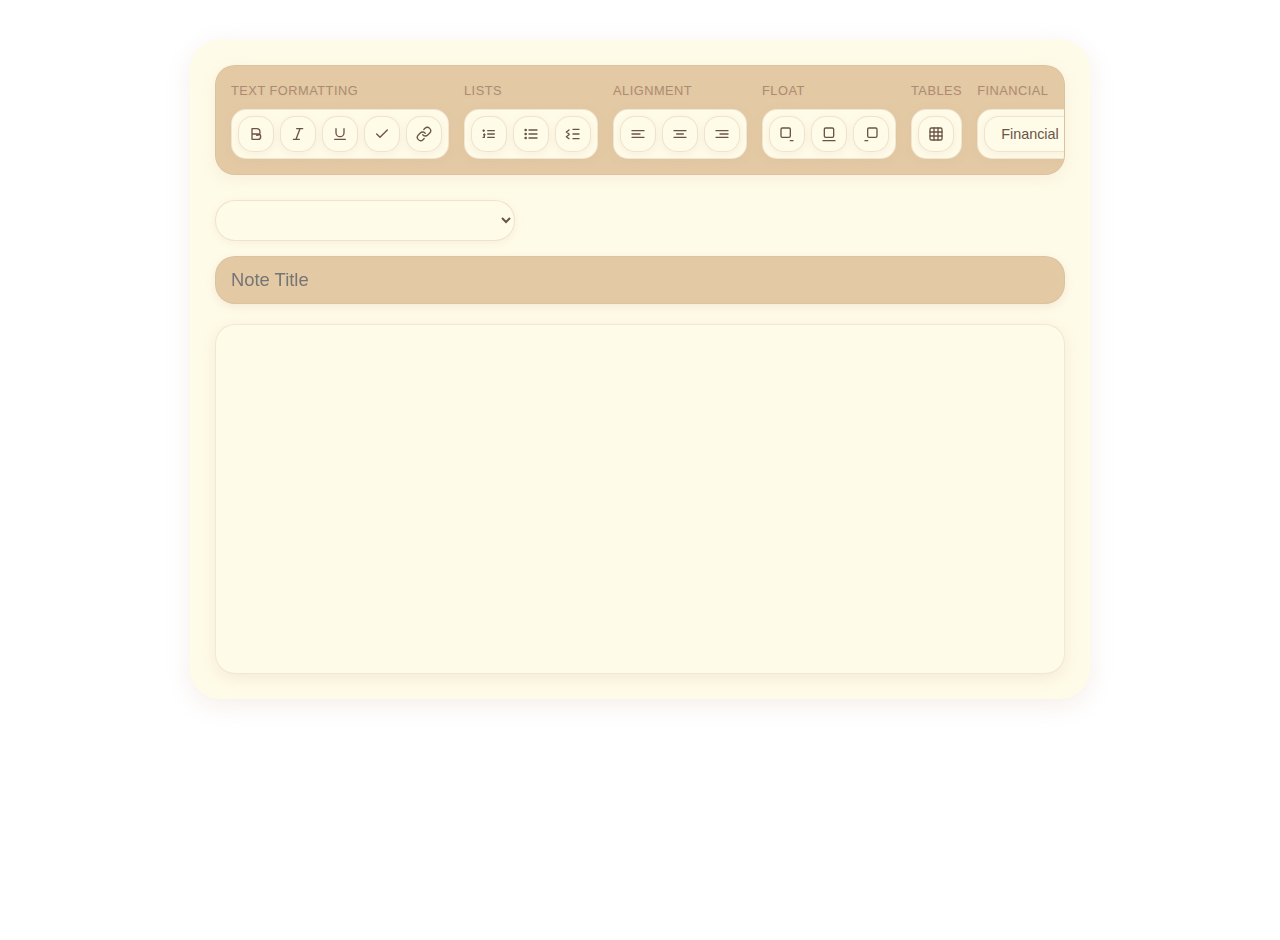
==== edit.html @ e9ac1191 "Update edit.html" ====
<!DOCTYPE html>
<html lang="en">
<head>
    <meta charset="UTF-8">
    <meta name="viewport" content="width=device-width, initial-scale=1.0">
    <title>Edit Note - TechNotes</title>
    <link rel="stylesheet" href="styles.css">
    <link href="https://fonts.googleapis.com/css2?family=Poppins:wght@400;500;600&display=swap" rel="stylesheet">
</head>
<body>
    <div class="edit-container">
        <div class="toolbar">
            <div class="toolbar-section">
                <span class="toolbar-label">Text Formatting</span>
                <div class="toolbar-group text-formatting">
                    <button class="tool-btn" id="boldBtn" title="Bold (Ctrl+B)">
                        <svg xmlns="http://www.w3.org/2000/svg" width="16" height="16" viewBox="0 0 24 24" fill="none" stroke="currentColor" stroke-width="2" stroke-linecap="round" stroke-linejoin="round"><path d="M6 12h9a4 4 0 0 1 0 8H6V4h7a5 5 0 0 1 0 10"/></svg>
                    </button>
                    <button class="tool-btn" id="italicBtn" title="Italic (Ctrl+I)">
                        <svg xmlns="http://www.w3.org/2000/svg" width="16" height="16" viewBox="0 0 24 24" fill="none" stroke="currentColor" stroke-width="2" stroke-linecap="round" stroke-linejoin="round"><path d="M19 4h-9m4 16H5M15 4L9 20"/></svg>
                    </button>
                    <button class="tool-btn" id="underlineBtn" title="Underline (Ctrl+U)">
                        <svg xmlns="http://www.w3.org/2000/svg" width="16" height="16" viewBox="0 0 24 24" fill="none" stroke="currentColor" stroke-width="2" stroke-linecap="round" stroke-linejoin="round"><path d="M6 4v6a6 6 0 0 0 12 0V4M4 20h16"/></svg>
                    </button>
                    <button class="tool-btn" id="markDoneBtn" title="Mark as Done">
                        <svg xmlns="http://www.w3.org/2000/svg" width="16" height="16" viewBox="0 0 24 24" fill="none" stroke="currentColor" stroke-width="2" stroke-linecap="round" stroke-linejoin="round"><polyline points="20 6 9 17 4 12"/></svg>
                    </button>
                    <button class="tool-btn" id="linkBtn" title="Insert Link">
                        <svg xmlns="http://www.w3.org/2000/svg" width="16" height="16" viewBox="0 0 24 24" fill="none" stroke="currentColor" stroke-width="2" stroke-linecap="round" stroke-linejoin="round"><path d="M10 13a5 5 0 0 0 7.54.54l3-3a5 5 0 0 0-7.07-7.07l-1.72 1.71"/><path d="M14 11a5 5 0 0 0-7.54-.54l-3 3a5 5 0 0 0 7.07 7.07l1.71-1.71"/></svg>
                    </button>
                </div>
            </div>
            <div class="toolbar-section">
                <span class="toolbar-label">Lists</span>
                <div class="toolbar-group list-formatting">
                    <button class="tool-btn" id="numberedListBtn" title="Numbered List">
                        <svg xmlns="http://www.w3.org/2000/svg" width="16" height="16" viewBox="0 0 24 24" fill="none" stroke="currentColor" stroke-width="2" stroke-linecap="round" stroke-linejoin="round"><path d="M10 17h10"/><path d="M10 12h10"/><path d="M10 7h10"/><path d="M4 6v2"/><path d="M5 7H3"/><path d="M5 12v5H3"/><path d="M4 13h2"/></svg>
                    </button>
                    <button class="tool-btn" id="bulletListBtn" title="Bullet List">
                        <svg xmlns="http://www.w3.org/2000/svg" width="16" height="16" viewBox="0 0 24 24" fill="none" stroke="currentColor" stroke-width="2" stroke-linecap="round" stroke-linejoin="round"><path d="M9 18h12"/><path d="M9 12h12"/><path d="M9 6h12"/><circle cx="4" cy="18" r="1"/><circle cx="4" cy="12" r="1"/><circle cx="4" cy="6" r="1"/></svg>
                    </button>
                    <button class="tool-btn" id="arrowListBtn" title="Arrow List">
                        <svg xmlns="http://www.w3.org/2000/svg" width="16" height="16" viewBox="0 0 24 24" fill="none" stroke="currentColor" stroke-width="2" stroke-linecap="round" stroke-linejoin="round"><path d="M12 5h9"/><path d="M12 12h9"/><path d="M12 19h9"/><path d="M6 6 2 9l4 3"/><path d="M6 13 2 16l4 3"/></svg>
                    </button>
                </div>
            </div>
            <div class="toolbar-section">
                <span class="toolbar-label">Alignment</span>
                <div class="toolbar-group alignment">
                    <button class="tool-btn" id="alignLeftBtn" title="Align Left">
                        <svg xmlns="http://www.w3.org/2000/svg" width="16" height="16" viewBox="0 0 24 24" fill="none" stroke="currentColor" stroke-width="2" stroke-linecap="round" stroke-linejoin="round"><path d="M3 7h18"/><path d="M3 12h12"/><path d="M3 17h18"/></svg>
                    </button>
                    <button class="tool-btn" id="alignCenterBtn" title="Align Center">
                        <svg xmlns="http://www.w3.org/2000/svg" width="16" height="16" viewBox="0 0 24 24" fill="none" stroke="currentColor" stroke-width="2" stroke-linecap="round" stroke-linejoin="round"><path d="M3 7h18"/><path d="M7 12h10"/><path d="M3 17h18"/></svg>
                    </button>
                    <button class="tool-btn" id="alignRightBtn" title="Align Right">
                        <svg xmlns="http://www.w3.org/2000/svg" width="16" height="16" viewBox="0 0 24 24" fill="none" stroke="currentColor" stroke-width="2" stroke-linecap="round" stroke-linejoin="round"><path d="M3 7h18"/><path d="M9 12h12"/><path d="M3 17h18"/></svg>
                    </button>
                </div>
            </div>
            <div class="toolbar-section">
                <span class="toolbar-label">Float</span>
                <div class="toolbar-group float">
                    <button class="tool-btn" id="floatLeftBtn" title="Float Left">
                        <svg xmlns="http://www.w3.org/2000/svg" width="16" height="16" viewBox="0 0 24 24" fill="none" stroke="currentColor" stroke-width="2" stroke-linecap="round" stroke-linejoin="round"><rect width="14" height="14" x="3" y="3" rx="2"/><path d="M17 22h4"/></svg>
                    </button>
                    <button class="tool-btn" id="floatCenterBtn" title="Float Center">
                        <svg xmlns="http://www.w3.org/2000/svg" width="16" height="16" viewBox="0 0 24 24" fill="none" stroke="currentColor" stroke-width="2" stroke-linecap="round" stroke-linejoin="round"><rect width="14" height="14" x="5" y="3" rx="2"/><path d="M3 22h18"/></svg>
                    </button>
                    <button class="tool-btn" id="floatRightBtn" title="Float Right">
                        <svg xmlns="http://www.w3.org/2000/svg" width="16" height="16" viewBox="0 0 24 24" fill="none" stroke="currentColor" stroke-width="2" stroke-linecap="round" stroke-linejoin="round"><rect width="14" height="14" x="7" y="3" rx="2"/><path d="M3 22h4"/></svg>
                    </button>
                </div>
            </div>
            <div class="toolbar-section">
                <span class="toolbar-label">Tables</span>
                <div class="toolbar-group table-tools">
                    <button class="tool-btn" id="tableBtn" title="Insert Table">
                        <svg xmlns="http://www.w3.org/2000/svg" width="16" height="16" viewBox="0 0 24 24" fill="none" stroke="currentColor" stroke-width="2" stroke-linecap="round" stroke-linejoin="round"><rect width="18" height="18" x="3" y="3" rx="2" ry="2"/><path d="M3 9h18"/><path d="M3 15h18"/><path d="M9 3v18"/><path d="M15 3v18"/></svg>
                    </button>
                    <button class="table-tool-btn add-row-btn" id="addRowBtn" title="Add Row">
                        <svg xmlns="http://www.w3.org/2000/svg" width="16" height="16" viewBox="0 0 24 24" fill="none" stroke="currentColor" stroke-width="2" stroke-linecap="round" stroke-linejoin="round"><path d="M5 12h14"/><path d="M12 5v14"/></svg>
                    </button>
                    <button class="table-tool-btn add-col-btn" id="addColBtn" title="Add Column">
                        <svg xmlns="http://www.w3.org/2000/svg" width="16" height="16" viewBox="0 0 24 24" fill="none" stroke="currentColor" stroke-width="2" stroke-linecap="round" stroke-linejoin="round"><path d="M5 12h14"/><path d="M12 5v14"/></svg>
                    </button>
                    <button class="table-tool-btn delete-row-btn" id="deleteRowBtn" title="Delete Row">
                        <svg xmlns="http://www.w3.org/2000/svg" width="16" height="16" viewBox="0 0 24 24" fill="none" stroke="currentColor" stroke-width="2" stroke-linecap="round" stroke-linejoin="round"><path d="M5 12h14"/></svg>
                    </button>
                    <button class="table-tool-btn delete-col-btn" id="deleteColBtn" title="Delete Column">
                        <svg xmlns="http://www.w3.org/2000/svg" width="16" height="16" viewBox="0 0 24 24" fill="none" stroke="currentColor" stroke-width="2" stroke-linecap="round" stroke-linejoin="round"><path d="M12 5v14"/></svg>
                    </button>
                </div>
            </div>
            <div class="toolbar-section">
                <span class="toolbar-label">Financial</span>
                <div class="toolbar-group financial-tools">
                    <select id="calcMode" class="calc-mode-select">
                        <option value="financial">Financial</option>
                        <option value="normal">Normal</option>
                    </select>
                    <button class="tool-btn" id="financeBtn" title="Insert Financial Table">
                        <svg xmlns="http://www.w3.org/2000/svg" width="16" height="16" viewBox="0 0 24 24" fill="none" stroke="currentColor" stroke-width="2" stroke-linecap="round" stroke-linejoin="round"><rect width="18" height="18" x="3" y="3" rx="2"/><path d="M3 9h18"/><path d="M9 9v12"/></svg>
                    </button>
                </div>
            </div>
            <div class="toolbar-section">
                <span class="toolbar-label">Finance Tools</span>
                <div class="toolbar-group finance-table-tools">
                    <button class="finance-tool-btn add-income-btn" id="addIncomeBtn" title="Add Income">+</button>
                    <button class="finance-tool-btn subtract-expense-btn" id="subtractExpenseBtn" title="Add Expense">-</button>
                    <button class="finance-tool-btn multiply-btn" id="multiplyBtn" title="Multiply">*</button>
                    <button class="finance-tool-btn divide-btn" id="divideBtn" title="Divide">/</button>
                    <button class="finance-tool-btn calculate-btn" id="calculateBtn" title="Calculate Total">=</button>
                    <button class="finance-tool-btn delete-last-row-btn" id="deleteLastRowBtn" title="Delete Last Row">🗑️</button>
                </div>
            </div>
            <div class="toolbar-section utility-section">
                <span class="toolbar-label">Actions</span>
                <div class="toolbar-group utility-tools">
                    <button class="tool-btn" id="copyFormattedBtn" title="Copy Formatted Text">
                        <svg xmlns="http://www.w3.org/2000/svg" width="16" height="16" viewBox="0 0 24 24" fill="none" stroke="currentColor" stroke-width="2" stroke-linecap="round" stroke-linejoin="round"><rect width="14" height="14" x="8" y="8" rx="2" ry="2"/><path d="M4 16c-1.1 0-2-.9-2-2V4c0-1.1.9-2 2-2h10c1.1 0 2 .9 2 2"/></svg>
                    </button>
                    <button class="edit-btn" id="saveBtn" title="Save Note">
                        <svg xmlns="http://www.w3.org/2000/svg" width="16" height="16" viewBox="0 0 24 24" fill="none" stroke="currentColor" stroke-width="2" stroke-linecap="round" stroke-linejoin="round"><path d="M19 21H5a2 2 0 0 1-2-2V5a2 2 0 0 1 2-2h11l5 5v11a2 2 0 0 1-2 2z"/><path d="M17 14h-5"/><path d="M12 18v-4"/></svg>
                        Save
                    </button>
                    <button class="exit-btn" id="exitBtn" title="Exit without Saving">
                        <svg xmlns="http://www.w3.org/2000/svg" width="16" height="16" viewBox="0 0 24 24" fill="none" stroke="currentColor" stroke-width="2" stroke-linecap="round" stroke-linejoin="round"><path d="M9 21H5a2 2 0 0 1-2-2V5a2 2 0 0 1 2-2h4"/><path d="M16 17l5-5-5-5"/><path d="M21 12H9"/></svg>
                        Exit
                    </button>
                </div>
            </div>
        </div>
        <div class="editor-header">
            <select id="categorySelect" class="category-select"></select>
            <input type="text" id="noteTitle" class="note-title" placeholder="Note Title">
        </div>
        <div id="noteContent" class="note-content" contenteditable="true"></div>
    </div>
    <script src="edit.js"></script>
</body>
</html>
---- styles.css ----
/* styles.css */

/* Reset default styles */
* {
    margin: 0;
    padding: 0;
    box-sizing: border-box;
}

/* Hilangkan efek biru saat klik atau hover pada semua elemen interaktif */
button, .note, .category, .sleeping-cat {
    -webkit-tap-highlight-color: transparent;
    tap-highlight-color: transparent;
}

body {
    font-family: 'Comic Neue', sans-serif;
    color: #6a5545;
    padding: 0;
    line-height: 1.6;
    position: relative;
    min-height: 100vh;
    overflow-x: hidden;
}

.background-gradient {
    position: fixed;
    top: 0;
    left: 0;
    width: 100%;
    height: 100vh;
    background: linear-gradient(135deg, #fefbe8 0%, #e3c9a4 50%, #ceac93 100%);
    z-index: -1;
    margin: 20px;
    border-radius: 30px;
    box-shadow: 0 4px 20px rgba(206, 172, 147, 0.15);
}

.container {
    max-width: 1200px;
    margin: 40px auto;
    background: rgba(255, 255, 255, 0.95);
    border-radius: 30px;
    box-shadow: 0 6px 25px rgba(206, 172, 147, 0.2);
    padding: 30px;
    animation: fadeIn 0.8s ease-in-out;
    user-select: none;
    position: relative;
    z-index: 1;
    transition: transform 0.3s ease;
}

.container:hover {
    transform: translateY(-3px);
}

@keyframes fadeIn {
    from { opacity: 0; transform: translateY(20px); }
    to { opacity: 1; transform: translateY(0); }
}

header {
    margin-bottom: 25px;
    background: #e3c9a4;
    padding: 20px;
    border-radius: 20px;
    box-shadow: 0 4px 15px rgba(206, 172, 147, 0.15);
    border: 1px solid rgba(206, 172, 147, 0.25);
    position: relative;
    transition: box-shadow 0.3s ease;
}

header:hover {
    box-shadow: 0 6px 20px rgba(206, 172, 147, 0.25);
}

.header-content {
    display: flex;
    align-items: center;
    justify-content: space-between;
    gap: 20px;
    flex-wrap: wrap;
}

h1 {
    font-size: 2em;
    font-weight: 600;
    color: #ad8b72;
    letter-spacing: -0.5px;
    white-space: nowrap;
    order: 1;
    text-shadow: 0 2px 4px rgba(206, 172, 147, 0.2);
}

.search-cat-wrapper {
    display: flex;
    flex-direction: column;
    align-items: center;
    gap: 10px;
    order: 2;
    max-width: 320px;
}

.search-wrapper {
    width: 100%;
    display: flex;
    align-items: center;
    transition: all 0.3s ease-in-out;
}

.search-bar {
    width: 100%;
    display: flex;
    align-items: center;
}

.search-bar input {
    padding: 10px 15px;
    border: 1px solid rgba(206, 172, 147, 0.3);
    border-radius: 25px;
    background: #fefbe8;
    color: #6a5545;
    font-size: 0.95em;
    font-weight: 400;
    width: 100%;
    max-width: 100%;
    transition: border-color 0.3s ease, box-shadow 0.3s ease, transform 0.3s ease;
    user-select: text;
    box-shadow: 0 2px 8px rgba(206, 172, 147, 0.15);
}

.search-bar input:focus {
    border-color: rgba(206, 172, 147, 0.5);
    box-shadow: 0 4px 12px rgba(206, 172, 147, 0.25);
    outline: none;
    transform: scale(1.03);
}

.search-bar input::placeholder {
    color: #ad8b72;
    opacity: 0.7;
    transition: opacity 0.3s ease;
}

.search-bar input:focus::placeholder {
    opacity: 0.5;
}

.sleeping-cat {
    flex-shrink: 0;
    width: 60px;
    height: 40px;
}

@media (max-width: 768px) {
    .header-content {
        flex-direction: column;
        align-items: flex-start;
        gap: 12px;
    }
    h1 {
        font-size: 1.6em;
    }
    .search-cat-wrapper {
        flex-direction: row;
        align-items: center;
        width: 100%;
        max-width: none;
        gap: 15px;
        justify-content: space-between;
    }
    .search-wrapper {
        width: auto;
        flex-grow: 1;
    }
    .search-bar input {
        width: 100%;
    }
    .sleeping-cat {
        width: 50px;
        height: 35px;
    }
}

@media (max-width: 480px) {
    h1 {
        font-size: 1.3em;
    }
    .search-bar input {
        padding: 8px 12px;
        font-size: 0.85em;
    }
    .sleeping-cat {
        width: 40px;
        height: 30px;
    }
    .search-cat-wrapper {
        gap: 10px;
    }
}

/* Categories dengan scrollbar tersembunyi */
.categories {
    display: flex;
    gap: 10px;
    margin-bottom: 25px;
    overflow-x: auto;
    padding: 12px;
    background: #fefbe8;
    border-radius: 20px;
    position: relative;
    white-space: nowrap;
    scroll-behavior: smooth;
    box-shadow: 0 4px 15px rgba(206, 172, 147, 0.15);
    transition: box-shadow 0.3s ease;
    -webkit-overflow-scrolling: touch; /* Smooth scrolling di iOS */
    scrollbar-width: none; /* Firefox */
    -ms-overflow-style: none; /* IE dan Edge */
}

.categories::-webkit-scrollbar {
    display: none; /* Chrome, Safari, dan browser berbasis Webkit */
}

.categories:hover {
    box-shadow: 0 6px 20px rgba(206, 172, 147, 0.25);
}

.categories::before {
    content: '';
    position: absolute;
    top: 0;
    left: 0;
    width: 200%;
    height: 10px;
    background: url('data:image/svg+xml;utf8,<svg xmlns="http://www.w3.org/2000/svg" viewBox="0 0 100 10" preserveAspectRatio="none"><path d="M0 5 Q25 0 50 5 T100 5" stroke="%23ad8b72" stroke-width="4" fill="none" stroke-linecap="round"/></svg>') repeat-x;
    background-size: 100px 10px;
    animation: waveFlow 6s linear infinite;
    z-index: 1;
    mask-image: linear-gradient(to right, rgba(0, 0, 0, 1) 0%, rgba(0, 0, 0, 0) 100%);
    -webkit-mask-image: linear-gradient(to right, rgba(0, 0, 0, 1) 0%, rgba(0, 0, 0, 0) 100%);
    transform-origin: left;
}

@keyframes waveFlow {
    0% { transform: translateX(0); }
    100% { transform: translateX(-50%); }
}

.category {
    display: flex;
    align-items: center;
    gap: 6px;
    padding: 8px 18px;
    background: #e3c9a4;
    border-radius: 25px;
    color: #ad8b72;
    font-weight: 500;
    font-size: 0.95em;
    cursor: pointer;
    transition: all 0.4s ease;
    box-shadow: 0 3px 10px rgba(206, 172, 147, 0.2);
    position: relative;
    z-index: 2;
    border: 1px solid rgba(206, 172, 147, 0.25);
}

.category .count {
    background: rgba(206, 172, 147, 0.25);
    border-radius: 10px;
    padding: 3px 6px;
    font-size: 0.85em;
    box-shadow: 0 1px 3px rgba(206, 172, 147, 0.15);
}

.category.active {
    background: #ceac93;
    color: #fff;
    box-shadow: 0 5px 15px rgba(206, 172, 147, 0.3);
}

.category.active .count {
    background: rgba(255, 255, 255, 0.35);
}

.category:hover {
    background: #ceac93;
    color: #fff;
    transform: translateY(-3px);
    box-shadow: 0 6px 20px rgba(206, 172, 147, 0.3);
}

.category:hover .count {
    background: rgba(255, 255, 255, 0.35);
}

.controls-wrapper {
    background: #fefbe8;
    padding: 15px;
    border-radius: 20px;
    box-shadow: 0 4px 15px rgba(206, 172, 147, 0.15);
    margin-bottom: 25px;
    border: 1px solid rgba(206, 172, 147, 0.25);
    transition: box-shadow 0.3s ease;
}

.controls-wrapper:hover {
    box-shadow: 0 6px 20px rgba(206, 172, 147, 0.25);
}

.controls {
    display: flex;
    gap: 15px;
    justify-content: space-between;
    flex-wrap: wrap;
    position: relative;
}

.creation-controls, .utility-controls {
    display: flex;
    gap: 10px;
}

button {
    display: flex;
    align-items: center;
    gap: 6px;
}

.add-category {
    padding: 10px 20px;
    border-radius: 25px;
    border: 1px solid rgba(206, 172, 147, 0.3);
    background: #e3c9a4;
    color: #6a5545;
    font-size: 0.9em;
    font-weight: 500;
    cursor: pointer;
    transition: all 0.4s ease;
    box-shadow: 0 3px 10px rgba(206, 172, 147, 0.2);
    font-family: 'Comic Neue', sans-serif;
}

.add-category:hover, .add-category:active {
    background: #fefbe8;
    box-shadow: 0 5px 15px rgba(206, 172, 147, 0.3);
    transform: translateY(-3px);
}

.add-note {
    padding: 10px 20px;
    border-radius: 25px;
    border: 1px solid rgba(206, 172, 147, 0.3);
    background: #ceac93;
    color: #6a5545;
    font-size: 0.9em;
    font-weight: 500;
    cursor: pointer;
    transition: all 0.4s ease;
    box-shadow: 0 3px 10px rgba(206, 172, 147, 0.2);
    font-family: 'Comic Neue', sans-serif;
}

.add-note:hover, .add-note:active {
    background: #e3c9a4;
    box-shadow: 0 5px 15px rgba(206, 172, 147, 0.3);
    transform: translateY(-3px);
}

.toggle-mode {
    padding: 10px 20px;
    border-radius: 25px;
    border: 1px solid rgba(206, 172, 147, 0.3);
    background: #fefbe8;
    color: #6a5545;
    font-size: 0.9em;
    font-weight: 500;
    cursor: pointer;
    transition: all 0.4s ease;
    box-shadow: 0 3px 10px rgba(206, 172, 147, 0.2);
    font-family: 'Comic Neue', sans-serif;
}

.toggle-mode:hover, .toggle-mode:active {
    background: #e3c9a4;
    color: #ad8b72;
    box-shadow: 0 5px 15px rgba(206, 172, 147, 0.3);
}

.more-btn {
    padding: 10px 20px;
    border-radius: 25px;
    border: 1px solid rgba(206, 172, 147, 0.3);
    background: #fefbe8;
    color: #6a5545;
    font-size: 0.9em;
    font-weight: 500;
    cursor: pointer;
    transition: all 0.4s ease;
    box-shadow: 0 3px 10px rgba(206, 172, 147, 0.2);
    font-family: 'Comic Neue', sans-serif;
}

.more-btn:hover, .more-btn:active {
    background: #e3c9a4;
    color: #ad8b72;
    box-shadow: 0 5px 15px rgba(206, 172, 147, 0.3);
}

.more-options {
    display: none;
    position: absolute;
    top: calc(100% + 8px);
    right: 0;
    background: #fefbe8;
    border-radius: 20px;
    box-shadow: 0 5px 15px rgba(206, 172, 147, 0.25);
    padding: 8px;
    flex-direction: column;
    gap: 6px;
    z-index: 100;
    opacity: 0;
    transform: translateY(-10px);
    transition: opacity 0.3s ease, transform 0.3s ease;
    border: 1px solid rgba(206, 172, 147, 0.25);
    font-family: 'Comic Neue', sans-serif;
}

.more-options.active {
    display: flex;
    opacity: 1;
    transform: translateY(0);
}

.backup-btn, .restore-btn, .copy-backup-btn, .google-auth-btn, .backup-google-btn, .google-logout-btn, .reset-btn {
    padding: 10px 20px;
    border-radius: 25px;
    border: 1px solid rgba(206, 172, 147, 0.3);
    font-size: 0.9em;
    font-weight: 500;
    cursor: pointer;
    transition: all 0.4s ease;
    box-shadow: 0 3px 10px rgba(206, 172, 147, 0.2);
    font-family: 'Comic Neue', sans-serif;
    color: #6a5545;
}

.backup-btn {
    background: #ad8b72;
}

.backup-btn:hover, .backup-btn:active {
    background: #ceac93;
    box-shadow: 0 5px 15px rgba(206, 172, 147, 0.3);
}

.restore-btn, .copy-backup-btn, .google-auth-btn {
    background: #e3c9a4;
}

.restore-btn:hover, .restore-btn:active, .copy-backup-btn:hover, .copy-backup-btn:active, .google-auth-btn:hover, .google-auth-btn:active {
    background: #fefbe8;
    box-shadow: 0 5px 15px rgba(206, 172, 147, 0.3);
}

.backup-google-btn {
    background: #ceac93;
}

.backup-google-btn:hover, .backup-google-btn:active {
    background: #e3c9a4;
    box-shadow: 0 5px 15px rgba(206, 172, 147, 0.3);
}

.google-logout-btn, .reset-btn {
    background: #ad8b72;
}

.google-logout-btn:hover, .google-logout-btn:active, .reset-btn:hover, .reset-btn:active {
    background: #ceac93;
    box-shadow: 0 5px 15px rgba(206, 172, 147, 0.3);
}

.pinned-section {
    margin-bottom: 25px;
    display: none;
}

.pinned-section.active {
    display: block;
}

.pinned-section h2, .notes-section h2 {
    font-size: 1.5em;
    font-weight: 500;
    color: #ad8b72;
    margin-bottom: 15px;
    text-align: center;
    transition: all 0.4s ease;
    text-shadow: 0 2px 4px rgba(206, 172, 147, 0.2);
}

.notes-section {
    margin-bottom: 25px;
}

.notes-list {
    display: grid;
    gap: 15px;
    grid-template-columns: repeat(auto-fill, minmax(260px, 1fr));
    transition: all 0.4s ease;
}

.notes-list.list-mode {
    display: flex;
    flex-direction: column;
    gap: 10px;
}

.note {
    background: #fefbe8;
    padding: 15px;
    border-radius: 20px;
    border: 1px solid rgba(206, 172, 147, 0.25);
    cursor: pointer;
    transition: all 0.4s ease;
    box-shadow: 0 4px 15px rgba(206, 172, 147, 0.2);
    display: flex;
    flex-direction: column;
    gap: 8px;
    max-width: 100%;
    overflow: hidden;
}

.note.blurred {
    filter: blur(4px);
    pointer-events: auto;
}

.note:hover, .note:active {
    transform: translateY(-3px);
    box-shadow: 0 6px 20px rgba(206, 172, 147, 0.3);
    background: #e3c9a4;
}

.note .title {
    font-weight: 600;
    font-size: 1.05em;
    color: #6a5545;
    overflow: hidden;
    text-overflow: ellipsis;
    white-space: nowrap;
    max-width: 100%;
}

.note .category {
    font-size: 0.85em;
    color: #ad8b72;
    background: #e3c9a4;
    padding: 3px 8px;
    border-radius: 15px;
    align-self: flex-start;
    box-shadow: 0 2px 5px rgba(206, 172, 147, 0.15);
}

.note .timestamp {
    font-size: 0.8em;
    color: #ceac93;
    overflow: hidden;
    text-overflow: ellipsis;
    white-space: nowrap;
    max-width: 100%;
}

.note .preview {
    font-size: 0.9em;
    color: #ad8b72;
    overflow: hidden;
    text-overflow: ellipsis;
    display: -webkit-box;
    -webkit-line-clamp: 2;
    -webkit-box-orient: vertical;
    max-width: 100%;
    word-break: break-word;
}

.notes-list.list-mode .note {
    width: 100%;
    border-radius: 15px;
    padding: 12px;
    box-shadow: 0 4px 15px rgba(206, 172, 147, 0.2);
}

.view-more {
    display: flex;
    align-items: center;
    gap: 6px;
    margin: 20px auto 0;
    padding: 10px 20px;
    background: #ceac93;
    border: 1px solid rgba(206, 172, 147, 0.3);
    border-radius: 25px;
    color: #6a5545;
    font-size: 0.9em;
    font-weight: 500;
    cursor: pointer;
    transition: all 0.4s ease;
    box-shadow: 0 3px 10px rgba(206, 172, 147, 0.2);
    font-family: 'Comic Neue', sans-serif;
}

.view-more:hover, .view-more:active {
    background: #e3c9a4;
    box-shadow: 0 5px 15px rgba(206, 172, 147, 0.3);
    transform: translateY(-3px);
}

.context-menu, .note-context-menu {
    position: absolute;
    background: #fefbe8;
    border-radius: 20px;
    box-shadow: 0 5px 15px rgba(206, 172, 147, 0.25);
    display: none;
    z-index: 100;
    transition: opacity 0.3s ease;
    min-width: 150px;
    border: 1px solid rgba(206, 172, 147, 0.25);
    font-family: 'Comic Neue', sans-serif;
}

.menu-item {
    padding: 8px 15px;
    color: #6a5545;
    font-weight: 400;
    font-size: 0.95em;
    cursor: pointer;
    transition: all 0.4s ease;
    display: flex;
    align-items: center;
    gap: 6px;
}

.menu-item:hover {
    background: #ceac93;
    color: #fff;
    border-radius: 15px;
}

/* Edit Container */
.edit-container {
    max-width: 900px;
    margin: 40px auto;
    background: #fefbe8;
    border-radius: 30px;
    box-shadow: 0 6px 25px rgba(206, 172, 147, 0.2);
    padding: 25px;
    animation: fadeIn 0.8s ease-in-out;
}

/* Toolbar dengan scrollbar tersembunyi */
.toolbar {
    display: flex;
    flex-wrap: nowrap;
    gap: 15px;
    margin-bottom: 25px;
    background: #e3c9a4;
    padding: 15px;
    border-radius: 20px;
    box-shadow: 0 4px 15px rgba(206, 172, 147, 0.15);
    justify-content: flex-start;
    border: 1px solid rgba(206, 172, 147, 0.25);
    overflow-x: auto;
    white-space: nowrap;
    -webkit-overflow-scrolling: touch;
    scrollbar-width: none; /* Firefox */
    -ms-overflow-style: none; /* IE dan Edge */
}

.toolbar::-webkit-scrollbar {
    display: none; /* Chrome, Safari, dan browser berbasis Webkit */
}

.toolbar-section {
    display: flex;
    flex-direction: column;
    gap: 8px;
}

.toolbar-label {
    font-size: 0.8em;
    font-weight: 500;
    color: #ad8b72;
    text-transform: uppercase;
    letter-spacing: 0.5px;
    text-shadow: 0 1px 2px rgba(206, 172, 147, 0.15);
}

.toolbar-group {
    display: flex;
    gap: 6px;
    padding: 6px;
    border-radius: 15px;
    background: #fefbe8;
    box-shadow: 0 2px 8px rgba(206, 172, 147, 0.15);
    border: 1px solid rgba(206, 172, 147, 0.25);
    transition: all 0.4s ease;
}

.toolbar-group:hover {
    box-shadow: 0 4px 12px rgba(206, 172, 147, 0.25);
}

.tool-btn, .edit-btn, .exit-btn, .table-tool-btn {
    padding: 8px;
    background: #fefbe8;
    border: 1px solid rgba(206, 172, 147, 0.3);
    border-radius: 15px;
    color: #6a5545;
    font-weight: 500;
    font-size: 0.95em;
    cursor: pointer;
    transition: all 0.4s ease;
    box-shadow: 0 2px 8px rgba(206, 172, 147, 0.15);
    display: flex;
    align-items: center;
    justify-content: center;
    min-width: 36px;
    height: 36px;
    font-family: 'Comic Neue', sans-serif;
}

.tool-btn:hover, .edit-btn:hover, .exit-btn:hover, .table-tool-btn:hover {
    background: #ceac93;
    color: #fff;
    box-shadow: 0 4px 12px rgba(206, 172, 147, 0.25);
    transform: translateY(-2px);
}

.tool-btn:active, .edit-btn:active, .exit-btn:active, .table-tool-btn:active {
    transform: scale(0.95);
}

.edit-btn {
    background: #e3c9a4;
}

.edit-btn:hover {
    background: #fefbe8;
}

.exit-btn {
    background: #ad8b72;
}

.exit-btn:hover {
    background: #ceac93;
}

.table-tool-btn.add-row-btn, .table-tool-btn.add-col-btn {
    background-color: #e3c9a4;
}

.table-tool-btn.add-row-btn:hover, .table-tool-btn.add-col-btn:hover {
    background-color: #fefbe8;
}

.table-tool-btn.delete-row-btn, .table-tool-btn.delete-col-btn {
    background-color: #ad8b72;
}

.table-tool-btn.delete-row-btn:hover, .table-tool-btn.delete-col-btn:hover {
    background-color: #ceac93;
}

.table-tool-btn {
    display: none;
}

/* Editor Header */
.editor-header {
    display: flex;
    flex-direction: column;
    gap: 15px;
    margin-bottom: 20px;
}

/* Category Select */
.category-select {
    padding: 10px 15px;
    border: 1px solid rgba(206, 172, 147, 0.3);
    border-radius: 20px;
    background: #fefbe8;
    color: #6a5545;
    font-size: 0.95em;
    font-weight: 500;
    width: 100%;
    max-width: 300px;
    transition: all 0.4s ease;
    box-shadow: 0 2px 8px rgba(206, 172, 147, 0.15);
}

.category-select:focus {
    border-color: rgba(206, 172, 147, 0.5);
    box-shadow: 0 4px 12px rgba(206, 172, 147, 0.25);
    outline: none;
}

/* Calc Mode Select */
.calc-mode-select {
    padding: 8px 12px;
    border: 1px solid rgba(206, 172, 147, 0.3);
    border-radius: 15px;
    background: #fefbe8;
    color: #6a5545;
    font-size: 0.9em;
    font-weight: 500;
    width: 120px;
    transition: all 0.4s ease;
    box-shadow: 0 2px 8px rgba(206, 172, 147, 0.15);
}

.calc-mode-select:focus {
    border-color: rgba(206, 172, 147, 0.5);
    box-shadow: 0 4px 12px rgba(206, 172, 147, 0.25);
    outline: none;
}

/* Note Title */
.note-title {
    width: 100%;
    padding: 12px 15px;
    background: #e3c9a4;
    border: 1px solid rgba(206, 172, 147, 0.25);
    border-radius: 20px;
    color: #6a5545;
    font-size: 1.15em;
    font-weight: 500;
    transition: all 0.4s ease;
    box-shadow: 0 3px 10px rgba(206, 172, 147, 0.2);
}

.note-title:focus {
    border-color: rgba(206, 172, 147, 0.5);
    box-shadow: 0 5px 15px rgba(206, 172, 147, 0.3);
    outline: none;
}

/* Note Content dengan scrollbar tersembunyi */
.note-content {
    height: 350px;
    max-height: 350px;
    background: #fefbe8;
    padding: 20px;
    border: 1px solid rgba(206, 172, 147, 0.25);
    border-radius: 20px;
    color: #6a5545;
    font-size: 1em;
    font-weight: 400;
    box-shadow: 0 4px 15px rgba(206, 172, 147, 0.2);
    transition: all 0.4s ease;
    overflow-x: auto;
    overflow-y: auto;
    position: relative;
    cursor: text;
    -webkit-overflow-scrolling: touch;
    scrollbar-width: none; /* Firefox */
    -ms-overflow-style: none; /* IE dan Edge */
}

.note-content::-webkit-scrollbar {
    display: none; /* Chrome, Safari, dan browser berbasis Webkit */
}

.note-content[contenteditable="true"] {
    user-select: text;
    -webkit-user-select: text;
    -moz-user-select: text;
    -ms-user-select: text;
}

.note-content:focus {
    border-color: rgba(206, 172, 147, 0.5);
    box-shadow: 0 6px 20px rgba(206, 172, 147, 0.3);
    outline: none;
}

.note-content ul,
.note-content ol {
    margin: 0 auto;
    padding-left: 35px;
    max-width: 80%;
    list-style-position: outside;
}

/* View Mode Styles */
.view-header {
    display: flex;
    justify-content: flex-end;
    margin-bottom: 15px;
}

.note-title-view {
    width: 100%;
    padding: 12px;
    background: #e3c9a4;
    border: 1px solid rgba(206, 172, 147, 0.25);
    border-radius: 20px;
    color: #6a5545;
    font-size: 1.5em;
    font-weight: 600;
    margin-bottom: 15px;
    text-align: center;
    box-shadow: 0 4px 15px rgba(206, 172, 147, 0.2);
}

/* Note Content View dengan scrollbar tersembunyi */
.note-content-view {
    min-height: 350px;
    background: #fefbe8;
    padding: 20px;
    border: 1px solid rgba(206, 172, 147, 0.25);
    border-radius: 20px;
    color: #6a5545;
    font-size: 1em;
    font-weight: 400;
    box-shadow: 0 4px 15px rgba(206, 172, 147, 0.2);
    user-select: text;
    overflow-x: auto;
    word-wrap: break-word;
    cursor: default;
    -webkit-overflow-scrolling: touch;
    scrollbar-width: none; /* Firefox */
    -ms-overflow-style: none; /* IE dan Edge */
}

.note-content-view::-webkit-scrollbar {
    display: none; /* Chrome, Safari, dan browser berbasis Webkit */
}

.note-content-view:focus {
    outline: none;
    border-color: rgba(206, 172, 147, 0.5);
    box-shadow: 0 6px 20px rgba(206, 172, 147, 0.3);
}

.note-content-view [contenteditable="false"] {
    cursor: default;
    background: transparent;
    border: none;
}

.note-content-view ul,
.note-content-view ol {
    margin: 0 auto;
    padding-left: 35px;
    max-width: 80%;
    list-style-position: outside;
}

.save-btn {
    margin-top: 15px;
    padding: 10px 20px;
    background: #e3c9a4;
    border: 1px solid rgba(206, 172, 147, 0.3);
    border-radius: 25px;
    color: #6a5545;
    font-size: 0.9em;
    font-weight: 500;
    cursor: pointer;
    transition: all 0.4s ease;
    box-shadow: 0 3px 10px rgba(206, 172, 147, 0.2);
    font-family: 'Comic Neue', sans-serif;
}

.save-btn:hover, .save-btn:active {
    background: #fefbe8;
    box-shadow: 0 5px 15px rgba(206, 172, 147, 0.3);
    transform: translateY(-3px);
}

.done {
    text-decoration: line-through;
    color: #ceac93;
    transition: all 0.4s ease;
}

.no-notes {
    text-align: center;
    color: #ad8b72;
    font-size: 1em;
    font-weight: 400;
    padding: 20px;
}

.copyable {
    background-color: #e3c9a4;
    padding: 3px 6px;
    border-radius: 10px;
    color: #ad8b72;
    cursor: pointer;
    transition: all 0.4s ease;
    box-shadow: 0 2px 5px rgba(206, 172, 147, 0.15);
}

.copyable:hover {
    background-color: #ceac93;
    color: #fff;
}

/* Table Styles dengan scrollbar tersembunyi */
.table-wrapper {
    position: relative;
    display: block;
    margin: 10px 0;
    overflow-x: auto;
    max-width: 100%;
    -webkit-overflow-scrolling: touch;
    scrollbar-width: none; /* Firefox */
    -ms-overflow-style: none; /* IE dan Edge */
}

.table-wrapper::-webkit-scrollbar {
    display: none; /* Chrome, Safari, dan browser berbasis Webkit */
}

.regular-table {
    border-collapse: collapse;
    margin: 0;
    white-space: nowrap;
    width: auto;
}

.note-content .regular-table th,
.note-content .regular-table td,
.note-content-view .regular-table th,
.note-content-view .regular-table td {
    border: 1px solid rgba(206, 172, 147, 0.25);
    padding: 8px;
    text-align: left;
    min-width: 100px;
}

.note-content .regular-table th,
.note-content-view .regular-table th {
    background-color: #e3c9a4;
    font-weight: 500;
    color: #6a5545;
}

.note-content .regular-table tr:nth-child(even),
.note-content-view .regular-table tr:nth-child(even) {
    background-color: #fefbe8;
}

/* Financial Table Styles */
.finance-table-wrapper {
    position: relative;
    display: inline-block;
    margin: 10px 0;
    max-width: 100%;
}

.finance-table {
    border-collapse: collapse;
    width: 300px;
    background: #fefbe8;
    border: 1px solid rgba(206, 172, 147, 0.25);
    border-radius: 15px;
    overflow: hidden;
    min-height: 150px;
    box-shadow: 0 4px 15px rgba(206, 172, 147, 0.2);
}

.finance-table th {
    background: #e3c9a4;
    color: #ad8b72;
    font-weight: 500;
    padding: 8px;
    border-bottom: 1px solid rgba(206, 172, 147, 0.25);
    cursor: not-allowed;
}

.finance-table td {
    padding: 8px;
    border-bottom: 1px solid rgba(206, 172, 147, 0.15);
    color: #6a5545;
    word-wrap: break-word;
    white-space: normal;
    max-width: 150px;
}

.finance-table .income {
    background: #e3c9a4;
    color: #6a5545;
}

.finance-table .expense {
    background: #ad8b72;
    color: #fff;
}

.finance-table .multiply {
    background: #ceac93;
    color: #6a5545;
}

.finance-table .divide {
    background: #fefbe8;
    color: #6a5545;
}

.finance-table .amount {
    text-align: right;
}

.finance-table tfoot td {
    background: #e3c9a4;
    font-weight: 600;
    color: #ad8b72;
    border-top: 1px dashed rgba(206, 172, 147, 0.25);
    cursor: not-allowed;
}

.finance-table tfoot .total {
    text-align: right;
}

.finance-table td, .finance-table th {
    pointer-events: none;
}

.finance-btn {
    padding: 6px 10px;
    border: 1px solid rgba(206, 172, 147, 0.3);
    border-radius: 15px;
    font-size: 0.95em;
    font-weight: 500;
    cursor: pointer;
    transition: all 0.4s ease;
    background: #fefbe8;
    color: #6a5545;
    box-shadow: 0 2px 8px rgba(206, 172, 147, 0.15);
    font-family: 'Comic Neue', sans-serif;
}

.finance-btn.add-income {
    background: #e3c9a4;
}

.finance-btn.add-income:hover {
    background: #fefbe8;
    box-shadow: 0 4px 12px rgba(206, 172, 147, 0.25);
}

.finance-btn.subtract-expense {
    background: #ad8b72;
    color: #fff;
}

.finance-btn.subtract-expense:hover {
    background: #ceac93;
    box-shadow: 0 4px 12px rgba(206, 172, 147, 0.25);
}

.finance-btn.multiply {
    background: #ceac93;
}

.finance-btn.multiply:hover {
    background: #e3c9a4;
    box-shadow: 0 4px 12px rgba(206, 172, 147, 0.25);
}

.finance-btn.divide {
    background: #fefbe8;
}

.finance-btn.divide:hover {
    background: #e3c9a4;
    box-shadow: 0 4px 12px rgba(206, 172, 147, 0.25);
}

.finance-btn.calculate {
    background: #e3c9a4;
}

.finance-btn.calculate:hover {
    background: #fefbe8;
    box-shadow: 0 4px 12px rgba(206, 172, 147, 0.25);
}

.finance-btn.delete-last-row {
    background: #ad8b72;
    color: #fff;
}

.finance-btn.delete-last-row:hover {
    background: #ceac93;
    box-shadow: 0 4px 12px rgba(206, 172, 147, 0.25);
}

.finance-table td[contenteditable="true"][placeholder]::before {
    content: attr(placeholder);
    color: #ad8b72;
    font-style: italic;
}

/* Financial Table Popup Styles */
.finance-options-btn {
    position: absolute;
    top: 6px;
    right: 6px;
    padding: 6px;
    background: #ceac93;
    border: 1px solid rgba(206, 172, 147, 0.3);
    border-radius: 50%;
    color: #6a5545;
    cursor: pointer;
    font-size: 0.95em;
    width: 24px;
    height: 24px;
    display: flex;
    align-items: center;
    justify-content: center;
    box-shadow: 0 2px 8px rgba(206, 172, 147, 0.15);
    transition: all 0.4s ease;
    font-family: 'Comic Neue', sans-serif;
}

.finance-options-btn:hover {
    background: #e3c9a4;
    box-shadow: 0 4px 12px rgba(206, 172, 147, 0.25);
}

.finance-popup {
    position: absolute;
    background: #fefbe8;
    border-radius: 20px;
    box-shadow: 0 5px 15px rgba(206, 172, 147, 0.25);
    padding: 10px;
    display: none;
    z-index: 100;
    flex-direction: column;
    gap: 8px;
    border: 1px solid rgba(206, 172, 147, 0.25);
    min-width: 150px;
    font-family: 'Comic Neue', sans-serif;
}

.finance-popup.active {
    display: flex;
}

/* Media Queries untuk Responsivitas */
@media (max-width: 768px) {
    .container { padding: 20px; border-radius: 25px; margin: 20px auto; }
    .background-gradient { margin: 10px; }
    h1 { font-size: 1.6em; }
    .controls { justify-content: center; gap: 10px; }
    .categories { gap: 8px; }
    .category { padding: 6px 15px; font-size: 0.9em; }
    .add-category, .add-note, .toggle-mode, .more-btn, .backup-btn, .restore-btn, .reset-btn, .copy-backup-btn, .google-auth-btn, .backup-google-btn, .google-logout-btn {
        padding: 8px 15px;
        font-size: 0.85em;
    }
    .more-options { 
        right: auto; 
        left: 50%; 
        transform: translateX(-50%); 
        width: 180px;
        top: calc(100% + 5px);
    }
    .more-options.active { transform: translateX(-50%) translateY(0); }
    .pinned-section h2, .notes-section h2 { font-size: 1.3em; }
    .notes-list { grid-template-columns: repeat(2, 1fr); gap: 10px; }
    .notes-list.list-mode { grid-template-columns: 1fr; gap: 8px; }
    .note { padding: 12px; }
    .note .title { font-size: 1em; }
    .note .category { font-size: 0.8em; }
    .note .timestamp { font-size: 0.75em; }
    .note .preview { font-size: 0.85em; }
    .view-more { padding: 8px 15px; font-size: 0.85em; }
    .context-menu, .note-context-menu { width: 150px; }
    .toolbar { padding: 12px; gap: 10px; }
    .toolbar-group { padding: 5px; }
    .tool-btn, .edit-btn, .exit-btn, .table-tool-btn { padding: 6px; min-width: 34px; height: 34px; }
    .toolbar-label { font-size: 0.75em; }
    .calc-mode-select { padding: 6px 10px; font-size: 0.85em; width: 110px; }
    .category-select { max-width: none; }
    .note-title { font-size: 1.1em; }
    .note-content { height: 300px; max-height: 300px; }
    .note-content-view { min-height: 300px; }
    .save-btn { padding: 8px 15px; font-size: 0.85em; }
    .sleeping-cat { width: 50px; height: 35px; }
}

@media (max-width: 480px) {
    .container { padding: 15px; margin: 15px auto; }
    .background-gradient { margin: 5px; }
    h1 { font-size: 1.3em; }
    .category { padding: 5px 12px; font-size: 0.85em; }
    .add-category, .add-note, .toggle-mode, .more-btn, .backup-btn, .restore-btn, .reset-btn, .copy-backup-btn, .google-auth-btn, .backup-google-btn, .google-logout-btn {
        padding: 6px 12px;
        font-size: 0.8em;
    }
    .more-options { 
        width: 160px;
        left: 50%;
        transform: translateX(-50%);
        top: calc(100% + 5px);
    }
    .more-options.active { transform: translateX(-50%) translateY(0); }
    .pinned-section h2, .notes-section h2 { font-size: 1.1em; }
    .note { padding: 10px; }
    .note .title { font-size: 0.95em; }
    .note .category { font-size: 0.75em; }
    .note .timestamp { font-size: 0.7em; }
    .note .preview { font-size: 0.8em; }
    .notes-list.list-mode .note { padding: 10px; }
    .view-more { padding: 6px 12px; font-size: 0.8em; }
    .context-menu, .note-context-menu { width: 140px; }
    .toolbar-label { font-size: 0.7em; }
    .tool-btn, .edit-btn, .exit-btn, .table-tool-btn { padding: 5px; min-width: 32px; height: 32px; }
    .calc-mode-select { padding: 5px 8px; font-size: 0.8em; width: 100px; }
    .note-title-view { font-size: 1.2em; padding: 10px; }
    .note-content-view { padding: 15px; min-height: 250px; }
    .finance-table { width: 100%; }
    .note-content { height: 250px; max-height: 250px; }
    .save-btn { padding: 6px 12px; font-size: 0.8em; }
    .sleeping-cat { width: 40px; height: 30px; }
}

/* Finance Table Tools */
.finance-tool-btn {
    padding: 8px;
    background: #fefbe8;
    border: 1px solid rgba(206, 172, 147, 0.3);
    border-radius: 15px;
    color: #6a5545;
    font-weight: 500;
    font-size: 0.95em;
    cursor: pointer;
    transition: all 0.4s ease;
    box-shadow: 0 2px 8px rgba(206, 172, 147, 0.15);
    display: none;
    align-items: center;
    justify-content: center;
    min-width: 36px;
    height: 36px;
    font-family: 'Comic Neue', sans-serif;
}

.finance-tool-btn.add-income-btn { background: #e3c9a4; }
.finance-tool-btn.add-income-btn:hover { background: #fefbe8; }
.finance-tool-btn.subtract-expense-btn { background: #ad8b72; color: #fff; }
.finance-tool-btn.subtract-expense-btn:hover { background: #ceac93; }
.finance-tool-btn.multiply-btn { background: #ceac93; }
.finance-tool-btn.multiply-btn:hover { background: #e3c9a4; }
.finance-tool-btn.divide-btn { background: #fefbe8; }
.finance-tool-btn.divide-btn:hover { background: #e3c9a4; }
.finance-tool-btn.calculate-btn { background: #e3c9a4; }
.finance-tool-btn.calculate-btn:hover { background: #fefbe8; }
.finance-tool-btn.delete-last-row-btn { background: #ad8b72; color: #fff; }
.finance-tool-btn.delete-last-row-btn:hover { background: #ceac93; }
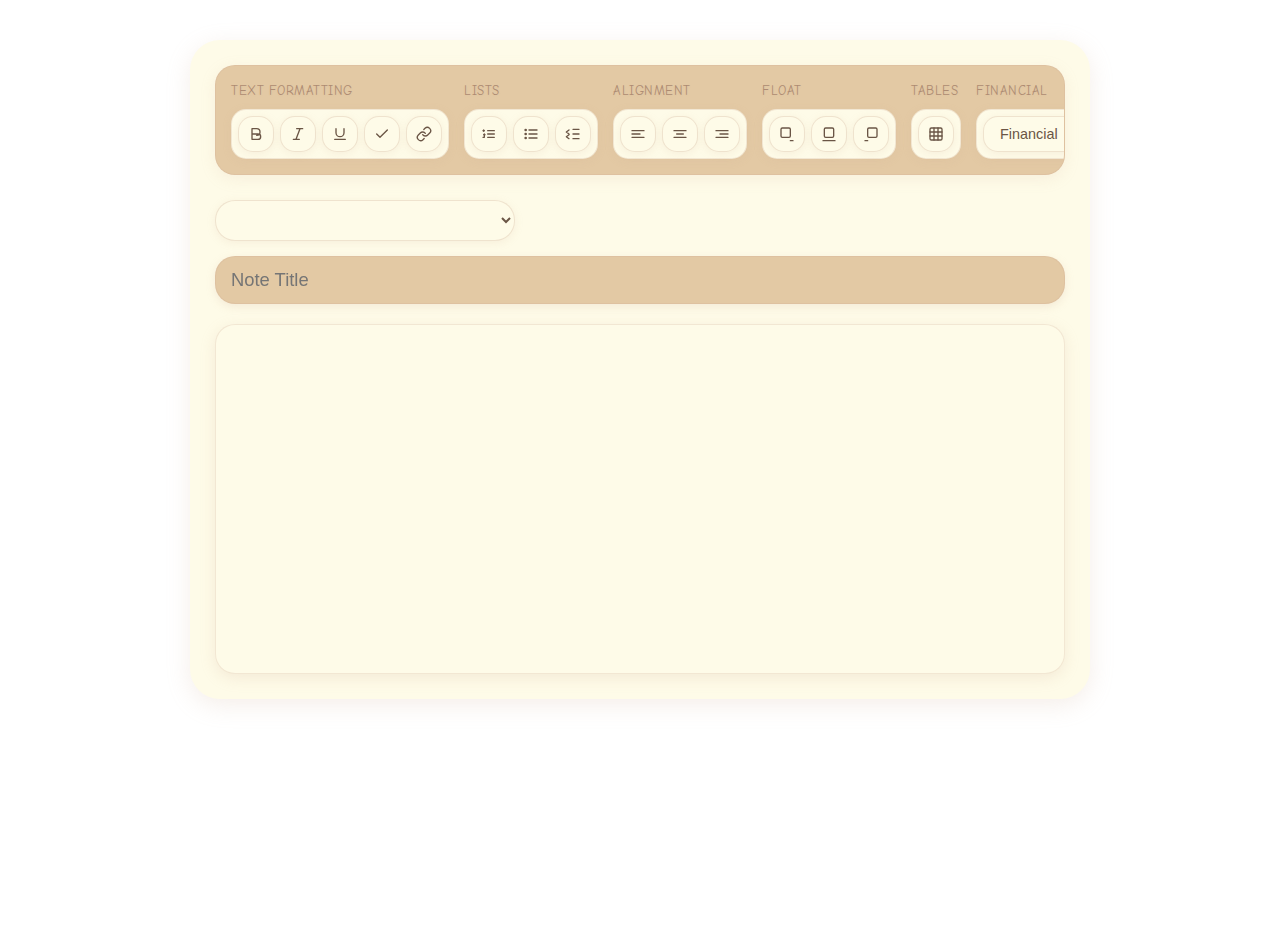
==== commit d8d79d03: "Update edit.html" ====
--- a/edit.html
+++ b/edit.html
@@ -5,7 +5,7 @@
     <meta name="viewport" content="width=device-width, initial-scale=1.0">
     <title>Edit Note - TechNotes</title>
     <link rel="stylesheet" href="styles.css">
-    <link href="https://fonts.googleapis.com/css2?family=Poppins:wght@400;500;600&display=swap" rel="stylesheet">
+    <link href="https://fonts.googleapis.com/css2?family=Comic+Neue:wght@400;500;700&display=swap" rel="stylesheet">
 </head>
 <body>
     <div class="edit-container">
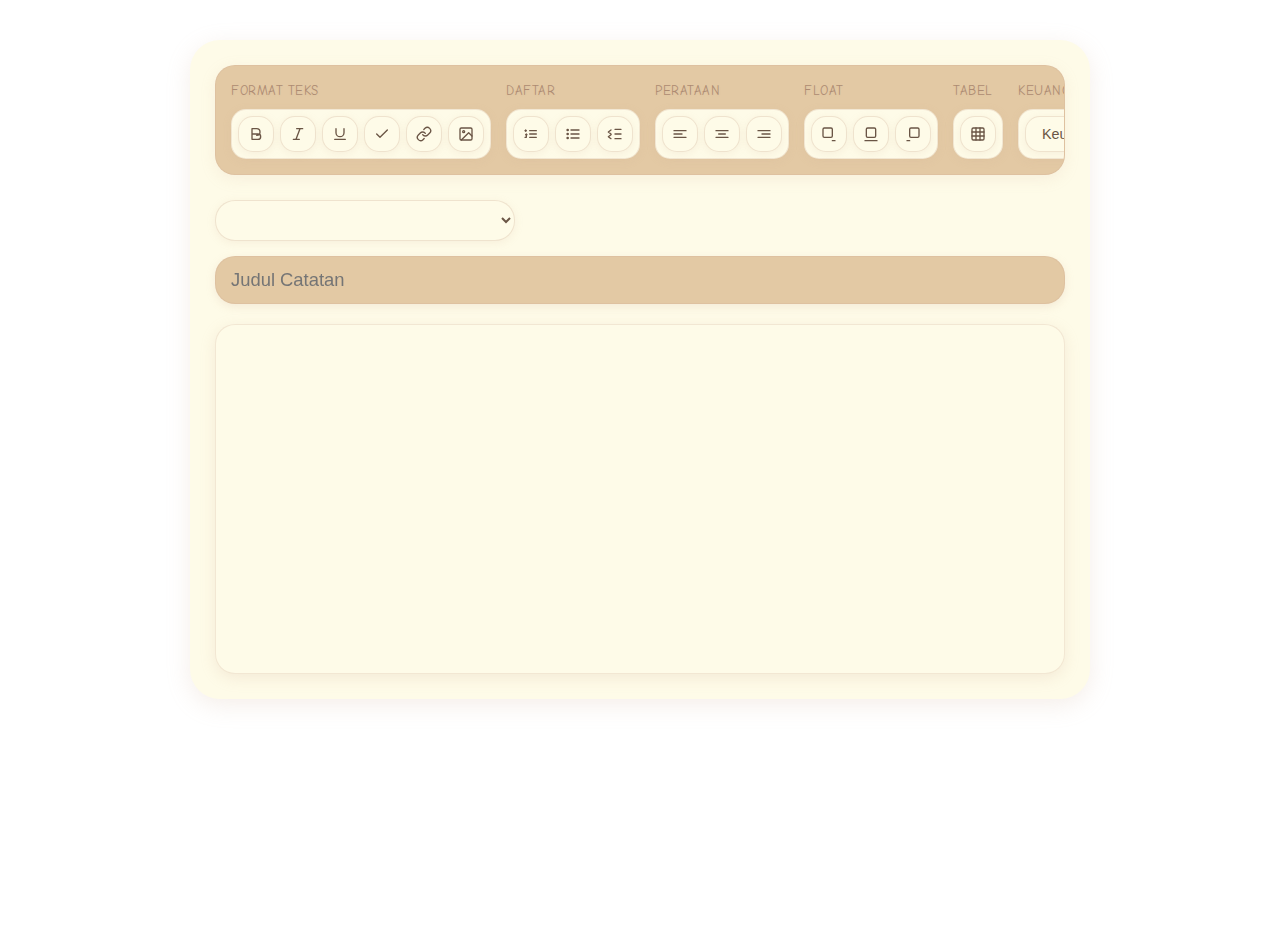
==== commit 55e730bc: "update edit.html" ====
--- a/edit.html
+++ b/edit.html
@@ -3,7 +3,7 @@
 <head>
     <meta charset="UTF-8">
     <meta name="viewport" content="width=device-width, initial-scale=1.0">
-    <title>Edit Note - TechNotes</title>
+    <title>Edit Catatan - TechNotes</title>
     <link rel="stylesheet" href="styles.css">
     <link href="https://fonts.googleapis.com/css2?family=Comic+Neue:wght@400;500;700&display=swap" rel="stylesheet">
 </head>
@@ -11,49 +11,52 @@
     <div class="edit-container">
         <div class="toolbar">
             <div class="toolbar-section">
-                <span class="toolbar-label">Text Formatting</span>
+                <span class="toolbar-label">Format Teks</span>
                 <div class="toolbar-group text-formatting">
-                    <button class="tool-btn" id="boldBtn" title="Bold (Ctrl+B)">
+                    <button class="tool-btn" id="boldBtn" title="Tebal (Ctrl+B)">
                         <svg xmlns="http://www.w3.org/2000/svg" width="16" height="16" viewBox="0 0 24 24" fill="none" stroke="currentColor" stroke-width="2" stroke-linecap="round" stroke-linejoin="round"><path d="M6 12h9a4 4 0 0 1 0 8H6V4h7a5 5 0 0 1 0 10"/></svg>
                     </button>
-                    <button class="tool-btn" id="italicBtn" title="Italic (Ctrl+I)">
+                    <button class="tool-btn" id="italicBtn" title="Miring (Ctrl+I)">
                         <svg xmlns="http://www.w3.org/2000/svg" width="16" height="16" viewBox="0 0 24 24" fill="none" stroke="currentColor" stroke-width="2" stroke-linecap="round" stroke-linejoin="round"><path d="M19 4h-9m4 16H5M15 4L9 20"/></svg>
                     </button>
-                    <button class="tool-btn" id="underlineBtn" title="Underline (Ctrl+U)">
+                    <button class="tool-btn" id="underlineBtn" title="Garis Bawah (Ctrl+U)">
                         <svg xmlns="http://www.w3.org/2000/svg" width="16" height="16" viewBox="0 0 24 24" fill="none" stroke="currentColor" stroke-width="2" stroke-linecap="round" stroke-linejoin="round"><path d="M6 4v6a6 6 0 0 0 12 0V4M4 20h16"/></svg>
                     </button>
-                    <button class="tool-btn" id="markDoneBtn" title="Mark as Done">
+                    <button class="tool-btn" id="markDoneBtn" title="Tandai Selesai">
                         <svg xmlns="http://www.w3.org/2000/svg" width="16" height="16" viewBox="0 0 24 24" fill="none" stroke="currentColor" stroke-width="2" stroke-linecap="round" stroke-linejoin="round"><polyline points="20 6 9 17 4 12"/></svg>
                     </button>
-                    <button class="tool-btn" id="linkBtn" title="Insert Link">
+                    <button class="tool-btn" id="linkBtn" title="Sisipkan Tautan">
                         <svg xmlns="http://www.w3.org/2000/svg" width="16" height="16" viewBox="0 0 24 24" fill="none" stroke="currentColor" stroke-width="2" stroke-linecap="round" stroke-linejoin="round"><path d="M10 13a5 5 0 0 0 7.54.54l3-3a5 5 0 0 0-7.07-7.07l-1.72 1.71"/><path d="M14 11a5 5 0 0 0-7.54-.54l-3 3a5 5 0 0 0 7.07 7.07l1.71-1.71"/></svg>
+                    </button>
+                    <button class="tool-btn" id="imageBtn" title="Impor Gambar">
+                        <svg xmlns="http://www.w3.org/2000/svg" width="16" height="16" viewBox="0 0 24 24" fill="none" stroke="currentColor" stroke-width="2" stroke-linecap="round" stroke-linejoin="round"><rect width="18" height="18" x="3" y="3" rx="2" ry="2"/><circle cx="8.5" cy="8.5" r="1.5"/><path d="M21 15l-5-5L5 21"/></svg>
                     </button>
                 </div>
             </div>
             <div class="toolbar-section">
-                <span class="toolbar-label">Lists</span>
+                <span class="toolbar-label">Daftar</span>
                 <div class="toolbar-group list-formatting">
-                    <button class="tool-btn" id="numberedListBtn" title="Numbered List">
+                    <button class="tool-btn" id="numberedListBtn" title="Daftar Bernomor">
                         <svg xmlns="http://www.w3.org/2000/svg" width="16" height="16" viewBox="0 0 24 24" fill="none" stroke="currentColor" stroke-width="2" stroke-linecap="round" stroke-linejoin="round"><path d="M10 17h10"/><path d="M10 12h10"/><path d="M10 7h10"/><path d="M4 6v2"/><path d="M5 7H3"/><path d="M5 12v5H3"/><path d="M4 13h2"/></svg>
                     </button>
-                    <button class="tool-btn" id="bulletListBtn" title="Bullet List">
+                    <button class="tool-btn" id="bulletListBtn" title="Daftar Berpoin">
                         <svg xmlns="http://www.w3.org/2000/svg" width="16" height="16" viewBox="0 0 24 24" fill="none" stroke="currentColor" stroke-width="2" stroke-linecap="round" stroke-linejoin="round"><path d="M9 18h12"/><path d="M9 12h12"/><path d="M9 6h12"/><circle cx="4" cy="18" r="1"/><circle cx="4" cy="12" r="1"/><circle cx="4" cy="6" r="1"/></svg>
                     </button>
-                    <button class="tool-btn" id="arrowListBtn" title="Arrow List">
+                    <button class="tool-btn" id="arrowListBtn" title="Daftar Panah">
                         <svg xmlns="http://www.w3.org/2000/svg" width="16" height="16" viewBox="0 0 24 24" fill="none" stroke="currentColor" stroke-width="2" stroke-linecap="round" stroke-linejoin="round"><path d="M12 5h9"/><path d="M12 12h9"/><path d="M12 19h9"/><path d="M6 6 2 9l4 3"/><path d="M6 13 2 16l4 3"/></svg>
                     </button>
                 </div>
             </div>
             <div class="toolbar-section">
-                <span class="toolbar-label">Alignment</span>
+                <span class="toolbar-label">Perataan</span>
                 <div class="toolbar-group alignment">
-                    <button class="tool-btn" id="alignLeftBtn" title="Align Left">
+                    <button class="tool-btn" id="alignLeftBtn" title="Rata Kiri">
                         <svg xmlns="http://www.w3.org/2000/svg" width="16" height="16" viewBox="0 0 24 24" fill="none" stroke="currentColor" stroke-width="2" stroke-linecap="round" stroke-linejoin="round"><path d="M3 7h18"/><path d="M3 12h12"/><path d="M3 17h18"/></svg>
                     </button>
-                    <button class="tool-btn" id="alignCenterBtn" title="Align Center">
+                    <button class="tool-btn" id="alignCenterBtn" title="Rata Tengah">
                         <svg xmlns="http://www.w3.org/2000/svg" width="16" height="16" viewBox="0 0 24 24" fill="none" stroke="currentColor" stroke-width="2" stroke-linecap="round" stroke-linejoin="round"><path d="M3 7h18"/><path d="M7 12h10"/><path d="M3 17h18"/></svg>
                     </button>
-                    <button class="tool-btn" id="alignRightBtn" title="Align Right">
+                    <button class="tool-btn" id="alignRightBtn" title="Rata Kanan">
                         <svg xmlns="http://www.w3.org/2000/svg" width="16" height="16" viewBox="0 0 24 24" fill="none" stroke="currentColor" stroke-width="2" stroke-linecap="round" stroke-linejoin="round"><path d="M3 7h18"/><path d="M9 12h12"/><path d="M3 17h18"/></svg>
                     </button>
                 </div>
@@ -61,80 +64,80 @@
             <div class="toolbar-section">
                 <span class="toolbar-label">Float</span>
                 <div class="toolbar-group float">
-                    <button class="tool-btn" id="floatLeftBtn" title="Float Left">
+                    <button class="tool-btn" id="floatLeftBtn" title="Float Kiri">
                         <svg xmlns="http://www.w3.org/2000/svg" width="16" height="16" viewBox="0 0 24 24" fill="none" stroke="currentColor" stroke-width="2" stroke-linecap="round" stroke-linejoin="round"><rect width="14" height="14" x="3" y="3" rx="2"/><path d="M17 22h4"/></svg>
                     </button>
-                    <button class="tool-btn" id="floatCenterBtn" title="Float Center">
+                    <button class="tool-btn" id="floatCenterBtn" title="Float Tengah">
                         <svg xmlns="http://www.w3.org/2000/svg" width="16" height="16" viewBox="0 0 24 24" fill="none" stroke="currentColor" stroke-width="2" stroke-linecap="round" stroke-linejoin="round"><rect width="14" height="14" x="5" y="3" rx="2"/><path d="M3 22h18"/></svg>
                     </button>
-                    <button class="tool-btn" id="floatRightBtn" title="Float Right">
+                    <button class="tool-btn" id="floatRightBtn" title="Float Kanan">
                         <svg xmlns="http://www.w3.org/2000/svg" width="16" height="16" viewBox="0 0 24 24" fill="none" stroke="currentColor" stroke-width="2" stroke-linecap="round" stroke-linejoin="round"><rect width="14" height="14" x="7" y="3" rx="2"/><path d="M3 22h4"/></svg>
                     </button>
                 </div>
             </div>
             <div class="toolbar-section">
-                <span class="toolbar-label">Tables</span>
+                <span class="toolbar-label">Tabel</span>
                 <div class="toolbar-group table-tools">
-                    <button class="tool-btn" id="tableBtn" title="Insert Table">
+                    <button class="tool-btn" id="tableBtn" title="Sisipkan Tabel">
                         <svg xmlns="http://www.w3.org/2000/svg" width="16" height="16" viewBox="0 0 24 24" fill="none" stroke="currentColor" stroke-width="2" stroke-linecap="round" stroke-linejoin="round"><rect width="18" height="18" x="3" y="3" rx="2" ry="2"/><path d="M3 9h18"/><path d="M3 15h18"/><path d="M9 3v18"/><path d="M15 3v18"/></svg>
                     </button>
-                    <button class="table-tool-btn add-row-btn" id="addRowBtn" title="Add Row">
+                    <button class="table-tool-btn add-row-btn" id="addRowBtn" title="Tambah Baris">
                         <svg xmlns="http://www.w3.org/2000/svg" width="16" height="16" viewBox="0 0 24 24" fill="none" stroke="currentColor" stroke-width="2" stroke-linecap="round" stroke-linejoin="round"><path d="M5 12h14"/><path d="M12 5v14"/></svg>
                     </button>
-                    <button class="table-tool-btn add-col-btn" id="addColBtn" title="Add Column">
+                    <button class="table-tool-btn add-col-btn" id="addColBtn" title="Tambah Kolom">
                         <svg xmlns="http://www.w3.org/2000/svg" width="16" height="16" viewBox="0 0 24 24" fill="none" stroke="currentColor" stroke-width="2" stroke-linecap="round" stroke-linejoin="round"><path d="M5 12h14"/><path d="M12 5v14"/></svg>
                     </button>
-                    <button class="table-tool-btn delete-row-btn" id="deleteRowBtn" title="Delete Row">
+                    <button class="table-tool-btn delete-row-btn" id="deleteRowBtn" title="Hapus Baris">
                         <svg xmlns="http://www.w3.org/2000/svg" width="16" height="16" viewBox="0 0 24 24" fill="none" stroke="currentColor" stroke-width="2" stroke-linecap="round" stroke-linejoin="round"><path d="M5 12h14"/></svg>
                     </button>
-                    <button class="table-tool-btn delete-col-btn" id="deleteColBtn" title="Delete Column">
+                    <button class="table-tool-btn delete-col-btn" id="deleteColBtn" title="Hapus Kolom">
                         <svg xmlns="http://www.w3.org/2000/svg" width="16" height="16" viewBox="0 0 24 24" fill="none" stroke="currentColor" stroke-width="2" stroke-linecap="round" stroke-linejoin="round"><path d="M12 5v14"/></svg>
                     </button>
                 </div>
             </div>
             <div class="toolbar-section">
-                <span class="toolbar-label">Financial</span>
+                <span class="toolbar-label">Keuangan</span>
                 <div class="toolbar-group financial-tools">
                     <select id="calcMode" class="calc-mode-select">
-                        <option value="financial">Financial</option>
+                        <option value="financial">Keuangan</option>
                         <option value="normal">Normal</option>
                     </select>
-                    <button class="tool-btn" id="financeBtn" title="Insert Financial Table">
+                    <button class="tool-btn" id="financeBtn" title="Sisipkan Tabel Keuangan">
                         <svg xmlns="http://www.w3.org/2000/svg" width="16" height="16" viewBox="0 0 24 24" fill="none" stroke="currentColor" stroke-width="2" stroke-linecap="round" stroke-linejoin="round"><rect width="18" height="18" x="3" y="3" rx="2"/><path d="M3 9h18"/><path d="M9 9v12"/></svg>
                     </button>
                 </div>
             </div>
             <div class="toolbar-section">
-                <span class="toolbar-label">Finance Tools</span>
+                <span class="toolbar-label">Alat Keuangan</span>
                 <div class="toolbar-group finance-table-tools">
-                    <button class="finance-tool-btn add-income-btn" id="addIncomeBtn" title="Add Income">+</button>
-                    <button class="finance-tool-btn subtract-expense-btn" id="subtractExpenseBtn" title="Add Expense">-</button>
-                    <button class="finance-tool-btn multiply-btn" id="multiplyBtn" title="Multiply">*</button>
-                    <button class="finance-tool-btn divide-btn" id="divideBtn" title="Divide">/</button>
-                    <button class="finance-tool-btn calculate-btn" id="calculateBtn" title="Calculate Total">=</button>
-                    <button class="finance-tool-btn delete-last-row-btn" id="deleteLastRowBtn" title="Delete Last Row">🗑️</button>
+                    <button class="finance-tool-btn add-income-btn" id="addIncomeBtn" title="Tambah Pemasukan">+</button>
+                    <button class="finance-tool-btn subtract-expense-btn" id="subtractExpenseBtn" title="Tambah Pengeluaran">-</button>
+                    <button class="finance-tool-btn multiply-btn" id="multiplyBtn" title="Kalikan">*</button>
+                    <button class="finance-tool-btn divide-btn" id="divideBtn" title="Bagi">/</button>
+                    <button class="finance-tool-btn calculate-btn" id="calculateBtn" title="Hitung Total">=</button>
+                    <button class="finance-tool-btn delete-last-row-btn" id="deleteLastRowBtn" title="Hapus Baris Terakhir">🗑️</button>
                 </div>
             </div>
             <div class="toolbar-section utility-section">
-                <span class="toolbar-label">Actions</span>
+                <span class="toolbar-label">Aksi</span>
                 <div class="toolbar-group utility-tools">
-                    <button class="tool-btn" id="copyFormattedBtn" title="Copy Formatted Text">
+                    <button class="tool-btn" id="copyFormattedBtn" title="Salin Teks Terformat">
                         <svg xmlns="http://www.w3.org/2000/svg" width="16" height="16" viewBox="0 0 24 24" fill="none" stroke="currentColor" stroke-width="2" stroke-linecap="round" stroke-linejoin="round"><rect width="14" height="14" x="8" y="8" rx="2" ry="2"/><path d="M4 16c-1.1 0-2-.9-2-2V4c0-1.1.9-2 2-2h10c1.1 0 2 .9 2 2"/></svg>
                     </button>
-                    <button class="edit-btn" id="saveBtn" title="Save Note">
+                    <button class="edit-btn" id="saveBtn" title="Simpan Catatan">
                         <svg xmlns="http://www.w3.org/2000/svg" width="16" height="16" viewBox="0 0 24 24" fill="none" stroke="currentColor" stroke-width="2" stroke-linecap="round" stroke-linejoin="round"><path d="M19 21H5a2 2 0 0 1-2-2V5a2 2 0 0 1 2-2h11l5 5v11a2 2 0 0 1-2 2z"/><path d="M17 14h-5"/><path d="M12 18v-4"/></svg>
-                        Save
+                        Simpan
                     </button>
-                    <button class="exit-btn" id="exitBtn" title="Exit without Saving">
+                    <button class="exit-btn" id="exitBtn" title="Keluar tanpa Menyimpan">
                         <svg xmlns="http://www.w3.org/2000/svg" width="16" height="16" viewBox="0 0 24 24" fill="none" stroke="currentColor" stroke-width="2" stroke-linecap="round" stroke-linejoin="round"><path d="M9 21H5a2 2 0 0 1-2-2V5a2 2 0 0 1 2-2h4"/><path d="M16 17l5-5-5-5"/><path d="M21 12H9"/></svg>
-                        Exit
+                        Keluar
                     </button>
                 </div>
             </div>
         </div>
         <div class="editor-header">
             <select id="categorySelect" class="category-select"></select>
-            <input type="text" id="noteTitle" class="note-title" placeholder="Note Title">
+            <input type="text" id="noteTitle" class="note-title" placeholder="Judul Catatan">
         </div>
         <div id="noteContent" class="note-content" contenteditable="true"></div>
     </div>
--- a/styles.css
+++ b/styles.css
@@ -94,9 +94,9 @@
 
 .search-cat-wrapper {
     display: flex;
-    flex-direction: column;
-    align-items: center;
-    gap: 10px;
+    flex-direction: column; /* Pisahkan kucing dan search bar secara vertikal di desktop */
+    align-items: flex-end; /* Posisikan elemen ke kanan */
+    gap: 15px;
     order: 2;
     max-width: 320px;
 }
@@ -150,6 +150,7 @@
     flex-shrink: 0;
     width: 60px;
     height: 40px;
+    transform: scaleX(-1); /* Kucing menghadap ke kanan */
 }
 
 @media (max-width: 768px) {
@@ -162,7 +163,7 @@
         font-size: 1.6em;
     }
     .search-cat-wrapper {
-        flex-direction: row;
+        flex-direction: row; /* Kembali ke row untuk tablet dan mobile */
         align-items: center;
         width: 100%;
         max-width: none;
@@ -179,6 +180,7 @@
     .sleeping-cat {
         width: 50px;
         height: 35px;
+        transform: scaleX(-1); /* Tetap menghadap ke kanan */
     }
 }
 
@@ -193,6 +195,7 @@
     .sleeping-cat {
         width: 40px;
         height: 30px;
+        transform: scaleX(-1); /* Tetap menghadap ke kanan */
     }
     .search-cat-wrapper {
         gap: 10px;
@@ -472,7 +475,7 @@
     box-shadow: 0 5px 15px rgba(206, 172, 147, 0.3);
 }
 
-.google-logout-btn, .reset-btn {
+.google-logout-btn lourde-btn {
     background: #ad8b72;
 }
 
@@ -1291,7 +1294,7 @@
     .note-content { height: 300px; max-height: 300px; }
     .note-content-view { min-height: 300px; }
     .save-btn { padding: 8px 15px; font-size: 0.85em; }
-    .sleeping-cat { width: 50px; height: 35px; }
+    .sleeping-cat { width: 50px; height: 35px; transform: scaleX(-1); }
 }
 
 @media (max-width: 480px) {
@@ -1327,7 +1330,7 @@
     .finance-table { width: 100%; }
     .note-content { height: 250px; max-height: 250px; }
     .save-btn { padding: 6px 12px; font-size: 0.8em; }
-    .sleeping-cat { width: 40px; height: 30px; }
+    .sleeping-cat { width: 40px; height: 30px; transform: scaleX(-1); }
 }
 
 /* Finance Table Tools */
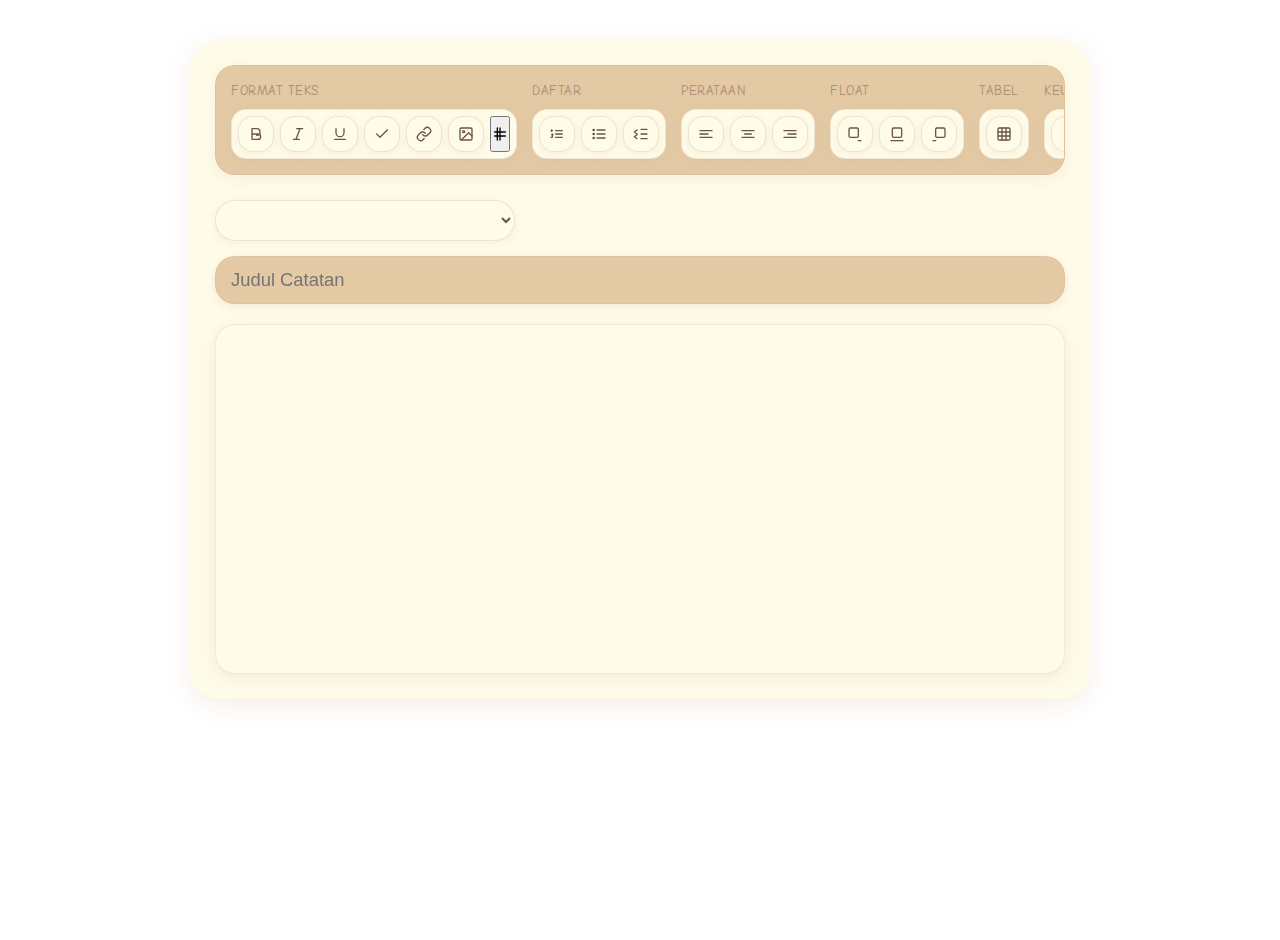
==== commit 37a502d5: "update edit.html" ====
--- a/edit.html
+++ b/edit.html
@@ -30,6 +30,9 @@
                     </button>
                     <button class="tool-btn" id="imageBtn" title="Impor Gambar">
                         <svg xmlns="http://www.w3.org/2000/svg" width="16" height="16" viewBox="0 0 24 24" fill="none" stroke="currentColor" stroke-width="2" stroke-linecap="round" stroke-linejoin="round"><rect width="18" height="18" x="3" y="3" rx="2" ry="2"/><circle cx="8.5" cy="8.5" r="1.5"/><path d="M21 15l-5-5L5 21"/></svg>
+                    </button>
+                    <button id="tabBtn" title="Tambahkan Tab (Indentasi)">
+                    <svg xmlns="http://www.w3.org/2000/svg" width="16" height="16" viewBox="0 0 24 24" fill="none" stroke="currentColor" stroke-width="2" stroke-linecap="round" stroke-linejoin="round"><path d="M4 9h16M4 15h16M8 3v18M12 3v18"></path></svg>
                     </button>
                 </div>
             </div>
--- a/styles.css
+++ b/styles.css
@@ -152,7 +152,94 @@
     height: 40px;
     transform: scaleX(-1); /* Kucing menghadap ke kanan */
 }
-
+/* Image Styles */
+.note-content img, .note-content-view img {
+    display: block;
+    height: 200px; /* Tinggi tetap */
+    width: auto; /* Lebar otomatis menjaga rasio */
+    max-width: 100%; /* Tidak melebihi lebar kontainer */
+    margin: 15px auto; /* Pusatkan gambar */
+    border-radius: 12px; /* Sudut membulat */
+    box-shadow: 0 6px 20px rgba(206, 172, 147, 0.3); /* Bayangan lembut */
+    transition: all 0.3s ease; /* Transisi halus */
+    background: linear-gradient(145deg, rgba(255, 245, 230, 0.5), rgba(235, 210, 180, 0.5)); /* Latar elegan */
+    padding: 8px; /* Ruang di sekitar gambar */
+    cursor: pointer; /* Menunjukkan bisa diklik */
+}
+
+.note-content img:hover, .note-content-view img:hover {
+    transform: scale(1.05); /* Zoom halus saat hover */
+    box-shadow: 0 8px 25px rgba(206, 172, 147, 0.4); /* Bayangan lebih dalam */
+}
+
+/* Modal untuk zoom gambar */
+.image-modal {
+    display: none;
+    position: fixed;
+    top: 0;
+    left: 0;
+    width: 100%;
+    height: 100%;
+    background: rgba(0, 0, 0, 0.8);
+    z-index: 1000;
+    align-items: center;
+    justify-content: center;
+    animation: fadeIn 0.3s ease;
+}
+
+.image-modal img {
+    max-width: 90%;
+    max-height: 90%;
+    border-radius: 8px;
+    box-shadow: 0 10px 30px rgba(0, 0, 0, 0.5);
+    transform: scale(0.9);
+    transition: transform 0.3s ease;
+}
+
+.image-modal.active img {
+    transform: scale(1);
+}
+
+.image-modal .close-btn {
+    position: absolute;
+    top: 20px;
+    right: 20px;
+    color: white;
+    font-size: 30px;
+    cursor: pointer;
+    transition: transform 0.3s ease;
+}
+
+.image-modal .close-btn:hover {
+    transform: rotate(90deg);
+}
+
+/* Animasi fade-in untuk modal */
+@keyframes fadeIn {
+    from { opacity: 0; }
+    to { opacity: 1; }
+}
+
+/* Loading placeholder */
+.note-content img.loading, .note-content-view img.loading {
+    background: linear-gradient(90deg, #f0e4d7 25%, #f5ece0 50%, #f0e4d7 75%);
+    background-size: 200% 100%;
+    animation: loading 1.5s infinite;
+}
+
+@keyframes loading {
+    0% { background-position: 200% 0; }
+    100% { background-position: 0 0; }
+}
+
+/* Caption gambar */
+.image-caption {
+    text-align: center;
+    font-size: 0.9em;
+    color: #666;
+    margin-top: 5px;
+    font-style: italic;
+}
 @media (max-width: 768px) {
     .header-content {
         flex-direction: column;
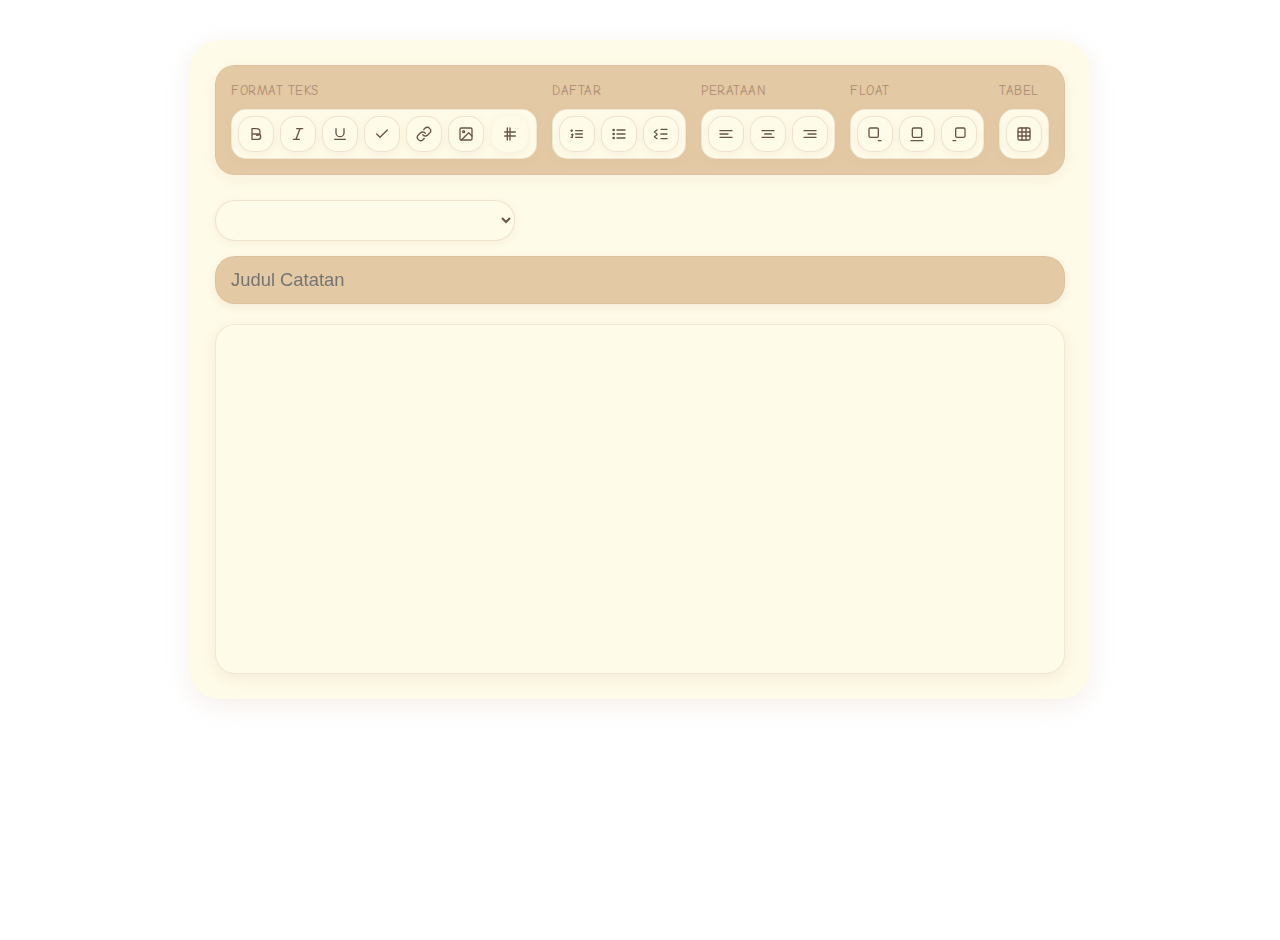
==== commit 60a695d5: "update edit.html" ====
--- a/edit.html
+++ b/edit.html
@@ -31,8 +31,8 @@
                     <button class="tool-btn" id="imageBtn" title="Impor Gambar">
                         <svg xmlns="http://www.w3.org/2000/svg" width="16" height="16" viewBox="0 0 24 24" fill="none" stroke="currentColor" stroke-width="2" stroke-linecap="round" stroke-linejoin="round"><rect width="18" height="18" x="3" y="3" rx="2" ry="2"/><circle cx="8.5" cy="8.5" r="1.5"/><path d="M21 15l-5-5L5 21"/></svg>
                     </button>
-                    <button id="tabBtn" title="Tambahkan Tab (Indentasi)">
-                    <svg xmlns="http://www.w3.org/2000/svg" width="16" height="16" viewBox="0 0 24 24" fill="none" stroke="currentColor" stroke-width="2" stroke-linecap="round" stroke-linejoin="round"><path d="M4 9h16M4 15h16M8 3v18M12 3v18"></path></svg>
+                    <button class="tool-btn" id="tabBtn" title="Tambahkan Tab (Indentasi)">
+                        <svg xmlns="http://www.w3.org/2000/svg" width="16" height="16" viewBox="0 0 24 24" fill="none" stroke="currentColor" stroke-width="2" stroke-linecap="round" stroke-linejoin="round"><path d="M4 9h16M4 15h16M8 3v18M12 3v18"></path></svg>
                     </button>
                 </div>
             </div>
--- a/styles.css
+++ b/styles.css
@@ -239,6 +239,29 @@
     color: #666;
     margin-top: 5px;
     font-style: italic;
+}
+/* Gaya untuk tombol tab */
+#tabBtn {
+    background: none;
+    border: none;
+    cursor: pointer;
+    padding: 8px;
+    margin: 0 2px;
+    transition: background 0.3s ease;
+}
+
+#tabBtn:hover {
+    background: rgba(206, 172, 147, 0.2);
+    border-radius: 4px;
+}
+
+#tabBtn svg {
+    vertical-align: middle;
+}
+
+/* Pastikan tab terlihat di catatan */
+.note-content {
+    white-space: pre-wrap; /* Menjaga spasi dan tab */
 }
 @media (max-width: 768px) {
     .header-content {
